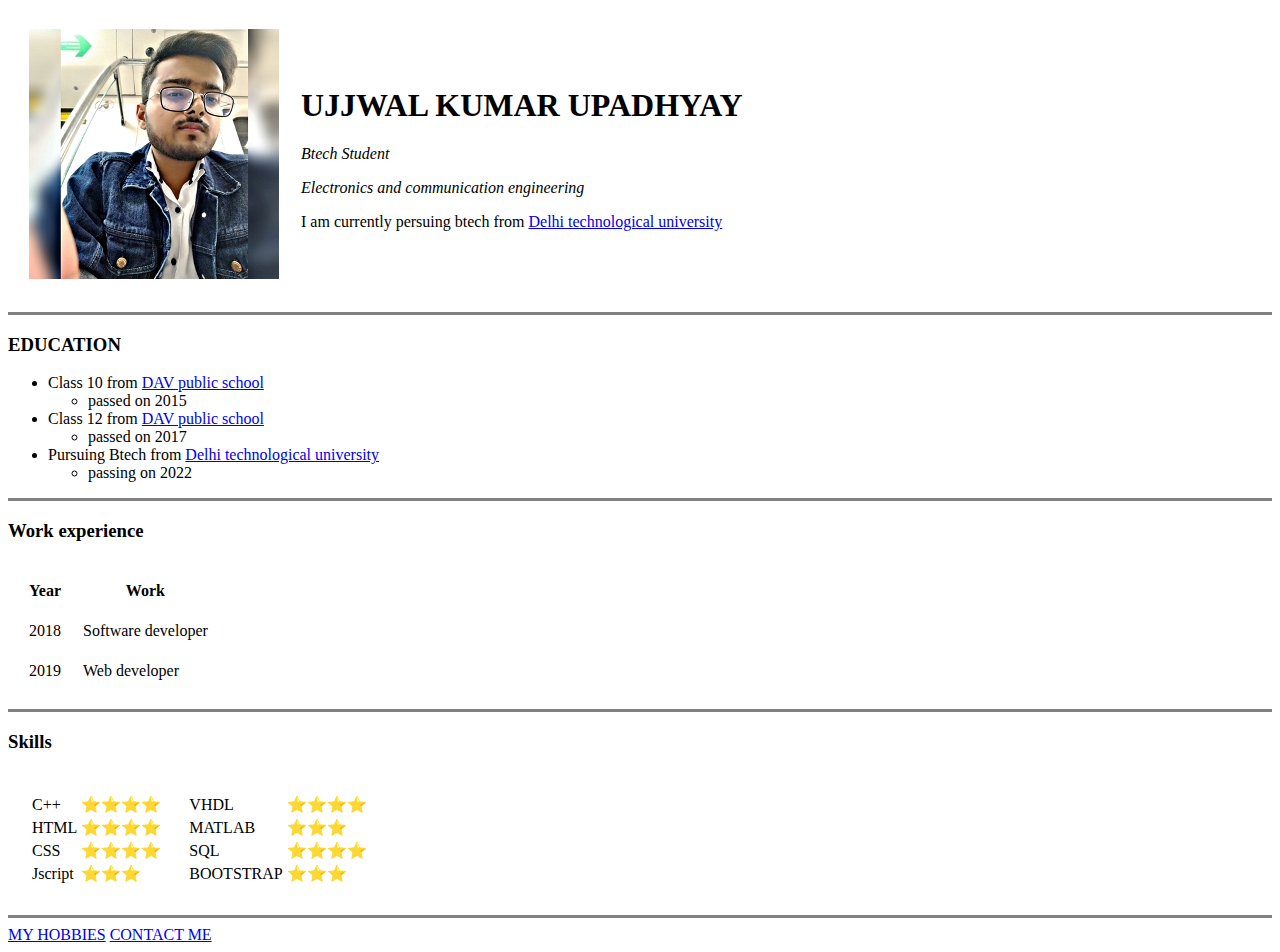
==== index.html @ 5f87824f "Add initial CV website files" ====
<!DOCTYPE html>
<html lang="en" dir="ltr">

<head>
  <meta charset="utf-8">
  <title>Ujjwal's Website</title>
</head>

<body>
  <table cellspacing="20">
    <tbody>
      <tr>
        <td> <img src="ujjwal.jpg" alt="Ujjwal profile picture"></td>
        <td>
          <h1>UJJWAL KUMAR UPADHYAY</h1>
          <p><em>Btech Student</em></p>
          <p><em>Electronics and communication engineering</em></p>
          <p>I am currently persuing btech from <a href="http://www.dtu.ac.in/">Delhi technological university</a> </p>
        </td>
      </tr>
    </tbody>
  </table>
  <hr size='3' noshade>
  <h3>EDUCATION</h3>
  <ul>
    <li>Class 10 from <a href="http://davkailashhills.com/">DAV public school</a>
      <ul>
        <li>passed on 2015</li>
      </ul>
    </li>
    <li>Class 12 from <a href="http://davkailashhills.com/">DAV public school</a>
      <ul>
        <li>passed on 2017</li>
      </ul>
    </li>
    <li>Pursuing Btech from <a href="http://www.dtu.ac.in/">Delhi technological university</a>
      <ul>
        <li>passing on 2022</li>
      </ul>
    </li>
  </ul>
  <hr size='3' noshade>
  <h3>Work experience</h3>
  <table cellspacing="20">
    <thead>
      <th>Year</th>
      <th>Work</th>
    </thead>
    <tbody>
      <tr>
        <td>2018</td>
        <td>Software developer</td>
      </tr>
      <tr>
        <td>2019</td>
        <td>Web developer</td>
      </tr>
    </tbody>
  </table>
  <hr size='3' noshade>
  <h3>Skills</h3>
  <table cellspacing="20">
    <tr>
      <td>
        <table>
          <tbody>
            <tr>
              <td>C++</td>
              <td>⭐⭐⭐⭐</td>
            </tr>
            <tr>
              <td>HTML</td>
              <td>⭐⭐⭐⭐</td>
            </tr>
            <tr>
              <td>CSS</td>
              <td>⭐⭐⭐⭐</td>
            </tr>
            <tr>
              <td>Jscript</td>
              <td>⭐⭐⭐</td>
            </tr>
          </tbody>
        </table>
      </td>
      <td>
        <table>
          <tbody>
            <tr>
              <td>VHDL</td>
              <td>⭐⭐⭐⭐</td>
            </tr>
            <tr>
              <td>MATLAB</td>
              <td>⭐⭐⭐</td>
            </tr>
            <tr>
              <td>SQL</td>
              <td>⭐⭐⭐⭐</td>
            </tr>
            <tr>
              <td>BOOTSTRAP</td>
              <td>⭐⭐⭐</td>
            </tr>
          </tbody>
        </table>
      </td>
    </tr>
  </table>

  <hr size="3" noshade>
  <a href="hobbies.html">MY HOBBIES</a>
  <a href="contact.html">CONTACT ME</a>
</body>

</html>
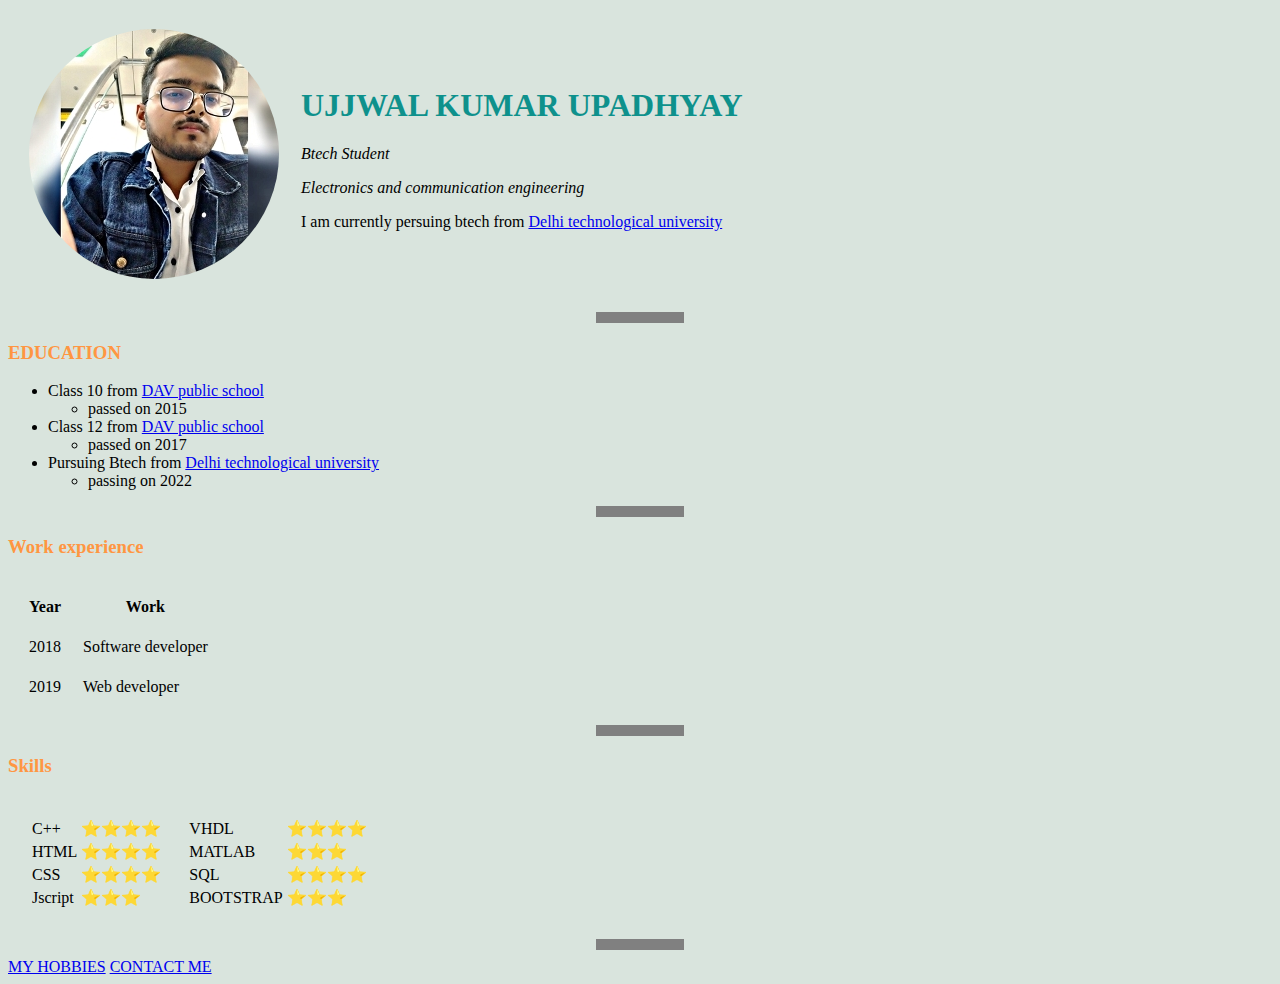
==== commit 982c9e60: "Updated Css link" ====
--- a/index.html
+++ b/index.html
@@ -4,6 +4,7 @@
 <head>
   <meta charset="utf-8">
   <title>Ujjwal's Website</title>
+  <link rel="stylesheet" href="css/style.css">
 </head>
 
 <body>
--- a/css/style.css
+++ b/css/style.css
@@ -0,0 +1,29 @@
+body{
+  background-color:#d9e4dd;
+}
+hr{
+  border-style: none;
+  border-top-style:dotted;
+  border-color: grey;
+  border-width: 10px;
+  width:7%;
+}
+
+h1{
+  color:  #0e918c;
+
+}
+
+h3{
+  color: #ff9642;
+
+}
+h1:hover{
+  text-shadow: 2px 2px 5px #0e918c;
+}
+h3:hover{
+  text-shadow: 2px 2px 5px #ff9642;
+}
+img{
+  border-radius: 100%;
+}
